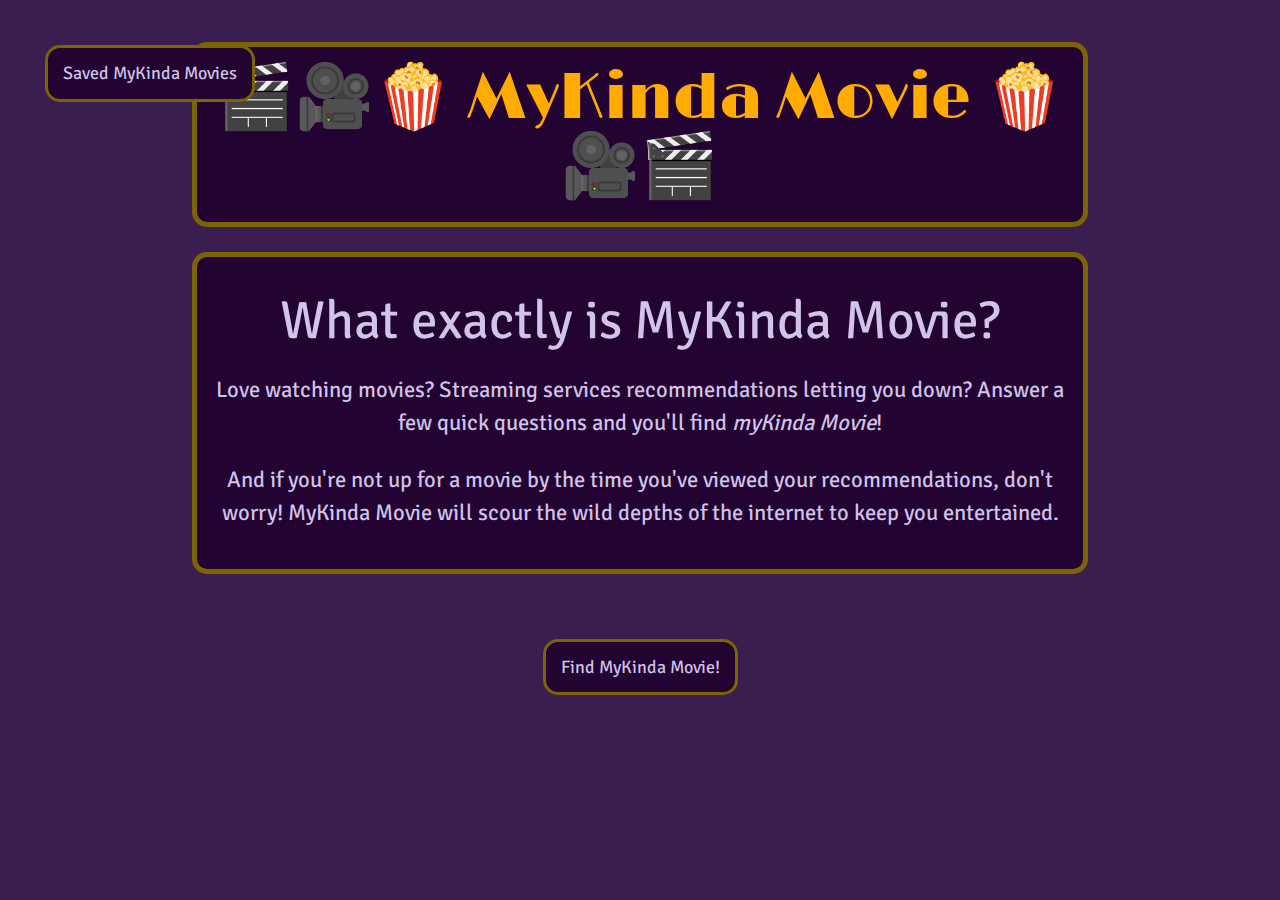
==== index.html @ 9e63803a "Finished quiz functionality" ====
<!DOCTYPE html>
<html>

<head>
    <meta charset="utf-8" />
    <meta http-equiv="X-UA-Compatible" content="IE=edge">
    <title>MyKinda Movie</title>
    <meta name="viewport" content="width=device-width, initial-scale=1">
    <link rel="stylesheet" href="https://cdnjs.cloudflare.com/ajax/libs/materialize/1.0.0/css/materialize.min.css">
    <link rel="preconnect" href="https://fonts.googleapis.com">
    <link rel="preconnect" href="https://fonts.gstatic.com" crossorigin>
    <link href="https://fonts.googleapis.com/css2?family=Limelight&display=swap" rel="stylesheet">
    <link rel="preconnect" href="https://fonts.googleapis.com">
    <link rel="preconnect" href="https://fonts.gstatic.com" crossorigin>
    <link href="https://fonts.googleapis.com/css2?family=Signika+Negative:wght@300;400;500;600;700&display=swap" rel="stylesheet">
    <link rel="stylesheet" type="text/css" media="screen" href="css/style.css" />
    <script src="https://ajax.googleapis.com/ajax/libs/jquery/3.6.0/jquery.min.js"></script>

</head>

<body>
    <header>
        <h1 class="header amber-text text-accent-4">🎬🎥🍿 MyKinda Movie 🍿🎥🎬</h1>
    </header>
    <main>
        <div class="container">
            <div class="intro-div deep-purple-text text-lighten-4">
                <div>
                    <h2>What exactly is MyKinda Movie?</h2>
                </div>
                <p>Love watching movies? Streaming services recommendations letting you down? Answer a few quick
                    questions and you'll find <em>myKinda Movie</em>!</p>
                <p>And if you're not up for a movie by the time you've viewed your recommendations, don't worry!
                    MyKinda Movie will scour the wild depths of the internet to keep you entertained.</p>
            </div>
            <a href="savedresults.html"><button class="saved-button deep-purple-text text-lighten-4 col md12 sm12">Saved
                    MyKinda Movies</button></a>
            <button id="strtBtn" class="custom-button deep-purple-text text-lighten-4">Find MyKinda Movie!</button>
            <!--Start of Questionair-->
            <div id="questionaire-div" class="container intro-div deep-purple-text lighten 5 col s12 m2">
                <div id="question" class="container"></div>
                <div id="answer" class="container col s12 m2"></div>
                <!-- <button id="strtBtn" class="waves-effect waves-light amber deep-purple-text btn-large pulse">Start!</button>-->
                <button id="prev" class="waves-effect waves-light amber deep-purple-text btn-large">Prev</button>
                <button id="next" class="waves-effect waves-light amber deep-purple-text btn-large">Next</button>
                <button id="finBtn" class="waves-effect waves-light amber deep-purple-text btn-large pulse">Finish!</button>
            </div>
            <!--End Questionaire-->
            <div class="results-div">
                <div class="row">
                    <div class="movie-recommendation col l4 m12">
                        <h2 class="movie-title-h2 amber-text text-accent-4"></h2>
                        <div class="movie-title-div">
                            <h3 class="movie-title amber-text text-accent-4"></h3>
                            <h3 class="movie-title amber-text text-accent-4"></h3>
                            <h3 class="movie-title amber-text text-accent-4"></h3>
                        </div>
                    </div>
                </div>
    </main>

    <!--<script src="https://cdnjs.cloudflare.com/ajax/libs/jqueryui/1.12.1/jquery-ui.min.js" integrity="sha512-uto9mlQzrs59VwILcLiRYeLKPPbS/bT71da/OEBYEwcdNUk8jYIy+D176RYoop1Da+f9mvkYrmj5MCLZWEtQuA=="
        crossorigin="anonymous" referrerpolicy="no-referrer"></script>-->
    <!--script src="jquery-3.6.0.min.js"></script>-->
    <script src="https://cdnjs.cloudflare.com/ajax/libs/materialize/1.0.0/js/materialize.min.js"></script>
    <script src="js/script.js"></script>
</body>

</html>
---- css/style.css ----
:root {
    background-color: rgb(58, 30, 80);
    text-align: center;
    display: inline-block;
}

*{
    font-family: 'Signika Negative', sans-serif;
}

.hide {
    display: none;
}

h1 {
    font-family: 'Limelight', cursive;
    background-color: rgb(35, 3, 50);
    width: 70%;
    margin-left: auto;
    margin-right: auto;
    padding: 18px;
    border-radius: 15px;
    border: solid 5px rgb(123, 101, 2);
}

.intro-div {
    background-color: rgb(35, 3, 50);
    border-radius: 15px;
    border: solid 5px rgb(123, 101, 2);
    margin-bottom: 15px;
    padding: 0px 15px 15px 15px;
}

p {
    font-size: 150%;
}

.saved-button, .remove-button, .home-button, .custom-button, .button {
    background-color: rgb(35, 3, 50);
    padding: 15px;
    border-radius: 15px;
    border: solid 3px rgb(123, 101, 2);
    font-family: 'Signika Negative', sans-serif;
    font-size: 120%;
    -webkit-tap-highlight-color: transparent;
}

.saved-button:hover, .home-button:hover, .custom-button:hover {
    box-shadow: 3px 3px 3px rgb(251, 186, 251);
}

.saved-button, .home-button {
    position: fixed;
    top: 45px;
    left: 45px;
}

#strtBtn, #prev, #next {
    margin: 50px !important ;    
}

#answer button {
    margin: 10px !important;
}

@media screen and (max-width: 1200px) {
    .saved-button, .home-button {
        position: inherit;
        margin-left: auto;
        margin-right: auto;
        margin-bottom: 15px;
    }
  }

  @media screen and (max-width: 992px) {
    .saved-button, .home-button {
        position: inherit;
        margin-left: auto;
        margin-right: auto;
    }
}
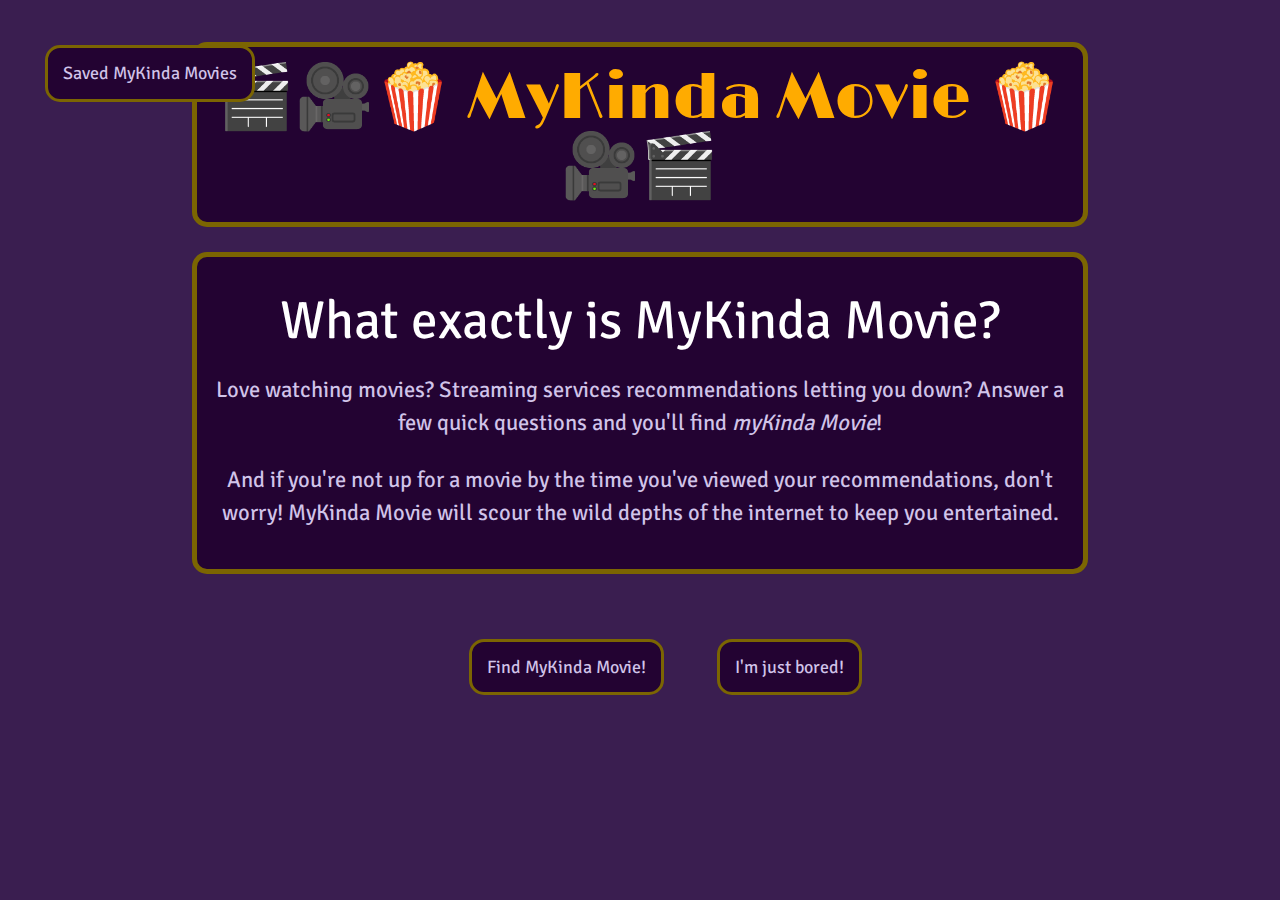
==== commit f314dc68: "added a bored button" ====
--- a/index.html
+++ b/index.html
@@ -36,7 +36,8 @@
             <a href="savedresults.html"><button class="saved-button deep-purple-text text-lighten-4 col md12 sm12">Saved
                     MyKinda Movies</button></a>
             <button id="strtBtn" class="custom-button deep-purple-text text-lighten-4">Find MyKinda Movie!</button>
-            <!--Start of Questionair-->
+            <button id="bored-button" class="custom-button deep-purple-text text-lighten-4">I'm just bored!</button>
+            <!--Start of Questionaire-->
             <div id="questionaire-div" class="container intro-div deep-purple-text lighten 5 col s12 m2">
                 <div id="question" class="container"></div>
                 <div id="answer" class="container col s12 m2"></div>
@@ -44,16 +45,16 @@
                 <button id="prev" class="waves-effect waves-light amber deep-purple-text btn-large">Prev</button>
                 <button id="next" class="waves-effect waves-light amber deep-purple-text btn-large">Next</button>
                 <button id="finBtn" class="waves-effect waves-light amber deep-purple-text btn-large pulse">Finish!</button>
+
             </div>
             <!--End Questionaire-->
             <div class="results-div">
                 <div class="row">
-                    <div class="movie-recommendation col l4 m12">
-                        <h2 class="movie-title-h2 amber-text text-accent-4"></h2>
+                    <div class="movie-recommendation">
                         <div class="movie-title-div">
-                            <h3 class="movie-title amber-text text-accent-4"></h3>
-                            <h3 class="movie-title amber-text text-accent-4"></h3>
-                            <h3 class="movie-title amber-text text-accent-4"></h3>
+                            <h3 class="movie-title amber-text text-accent-4 col l4 m12"></h3>
+                            <h3 class="movie-title amber-text text-accent-4 col l4 m12"></h3>
+                            <h3 class="movie-title amber-text text-accent-4 col l4 m12"></h3>
                         </div>
                     </div>
                 </div>
--- a/css/style.css
+++ b/css/style.css
@@ -23,6 +23,10 @@
     border: solid 5px rgb(123, 101, 2);
 }
 
+h2 {
+    color: white;
+}
+
 .intro-div {
     background-color: rgb(35, 3, 50);
     border-radius: 15px;
@@ -33,6 +37,11 @@
 
 p {
     font-size: 150%;
+}
+
+img {
+    max-width: 30%;
+    max-height: 40%;
 }
 
 .saved-button, .remove-button, .home-button, .custom-button, .button {
@@ -63,6 +72,8 @@
     margin: 10px !important;
 }
 
+
+
 @media screen and (max-width: 1200px) {
     .saved-button, .home-button {
         position: inherit;
@@ -77,5 +88,6 @@
         position: inherit;
         margin-left: auto;
         margin-right: auto;
+        margin-bottom: 15px;
     }
 }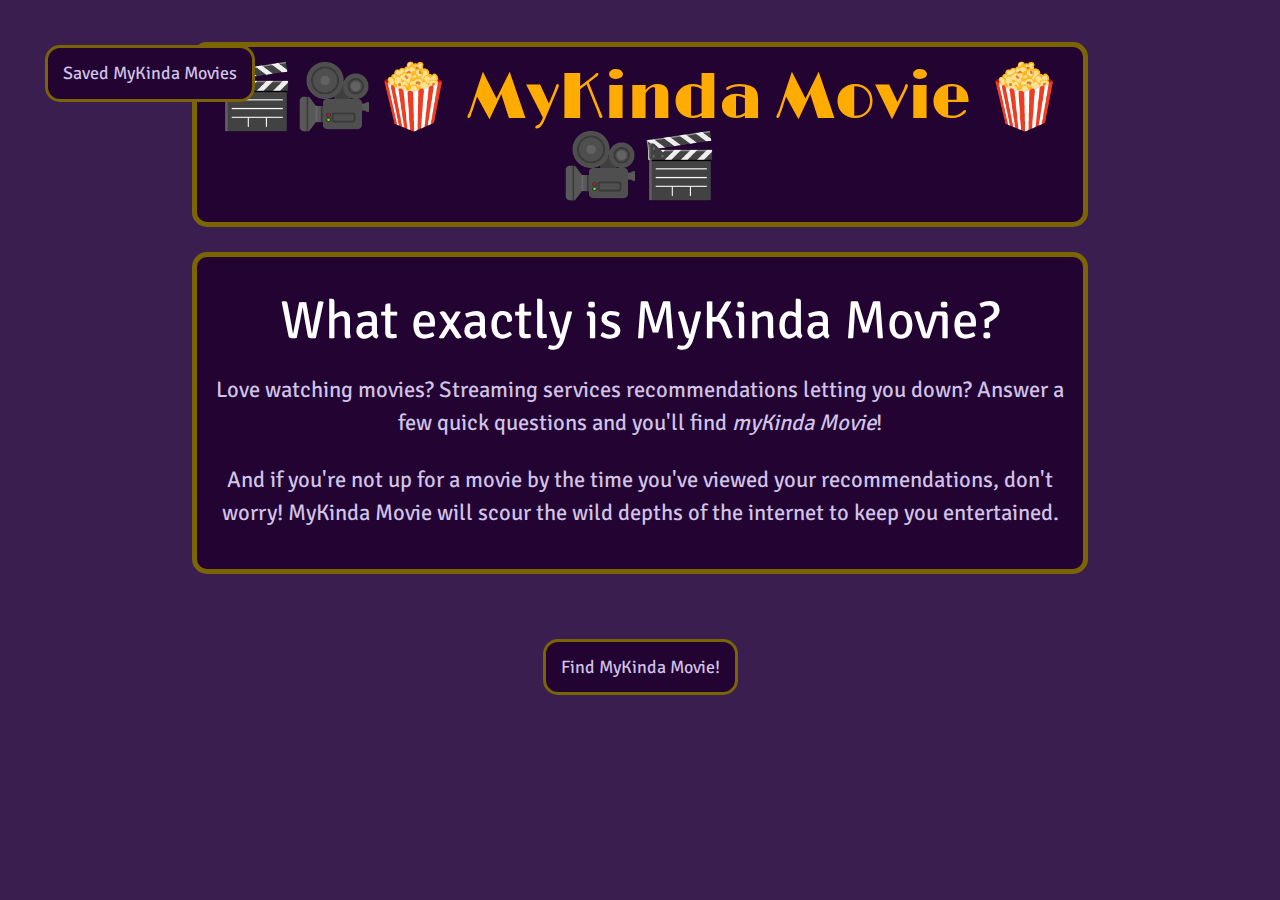
==== commit b35e6780: "Finished results page funtionality" ====
--- a/index.html
+++ b/index.html
@@ -36,7 +36,6 @@
             <a href="savedresults.html"><button class="saved-button deep-purple-text text-lighten-4 col md12 sm12">Saved
                     MyKinda Movies</button></a>
             <button id="strtBtn" class="custom-button deep-purple-text text-lighten-4">Find MyKinda Movie!</button>
-            <button id="bored-button" class="custom-button deep-purple-text text-lighten-4">I'm just bored!</button>
             <!--Start of Questionaire-->
             <div id="questionaire-div" class="container intro-div deep-purple-text lighten 5 col s12 m2">
                 <div id="question" class="container"></div>
@@ -45,19 +44,18 @@
                 <button id="prev" class="waves-effect waves-light amber deep-purple-text btn-large">Prev</button>
                 <button id="next" class="waves-effect waves-light amber deep-purple-text btn-large">Next</button>
                 <button id="finBtn" class="waves-effect waves-light amber deep-purple-text btn-large pulse">Finish!</button>
-
             </div>
             <!--End Questionaire-->
             <div class="results-div">
-                <div class="row">
-                    <div class="movie-recommendation">
+                <div id="resultsRow" class="row">
+                    <!--<div class="movie-recommendation col l4 m12">
+                        <h2 id="mTitle" class="movie-title-h2 amber-text text-accent-4"></h2>
                         <div class="movie-title-div">
-                            <h3 class="movie-title amber-text text-accent-4 col l4 m12"></h3>
-                            <h3 class="movie-title amber-text text-accent-4 col l4 m12"></h3>
-                            <h3 class="movie-title amber-text text-accent-4 col l4 m12"></h3>
-                        </div>
-                    </div>
+
+
+                        </div>-->
                 </div>
+            </div>
     </main>
 
     <!--<script src="https://cdnjs.cloudflare.com/ajax/libs/jqueryui/1.12.1/jquery-ui.min.js" integrity="sha512-uto9mlQzrs59VwILcLiRYeLKPPbS/bT71da/OEBYEwcdNUk8jYIy+D176RYoop1Da+f9mvkYrmj5MCLZWEtQuA=="
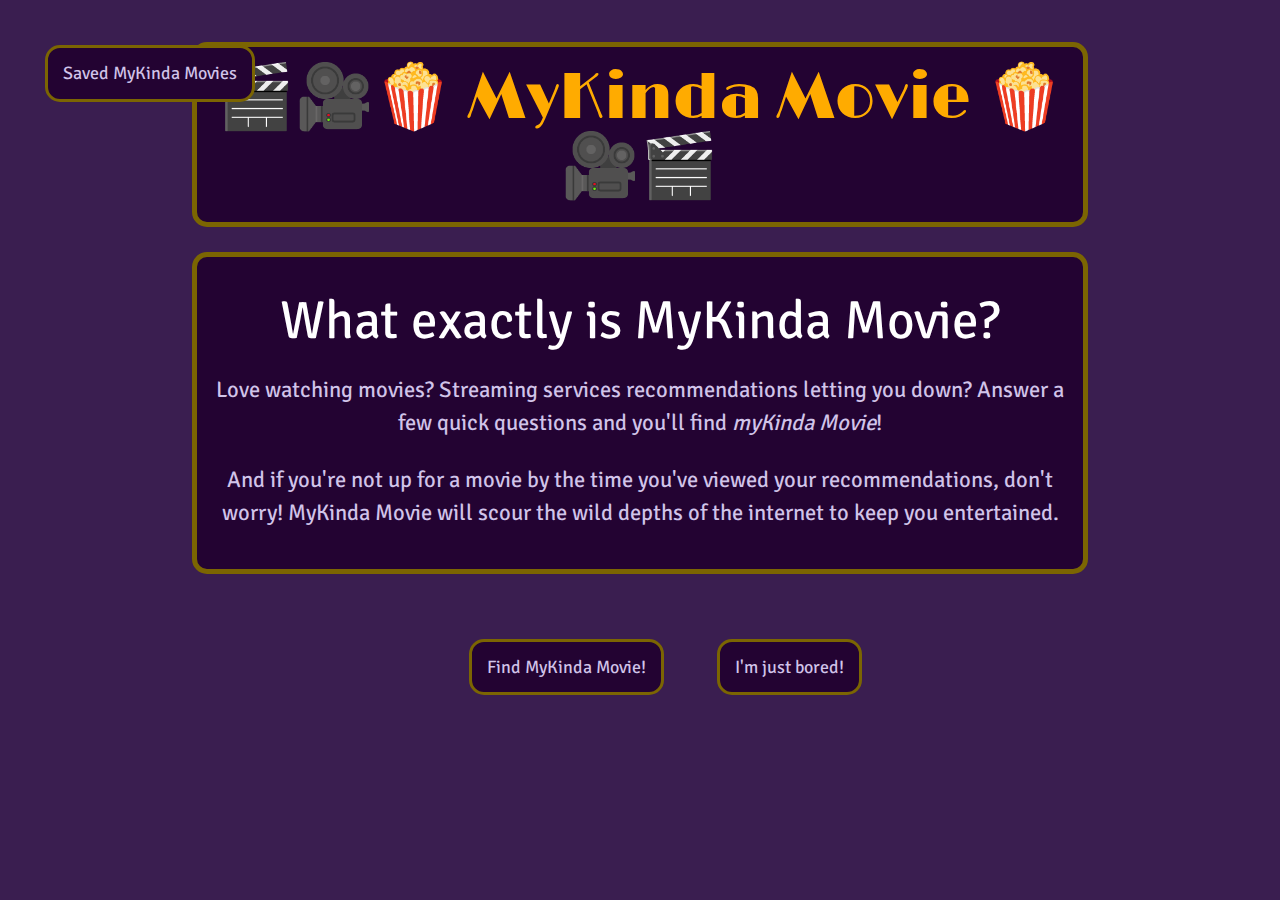
==== commit 54df6d07: "Merge branch 'main' into jarcher" ====
--- a/index.html
+++ b/index.html
@@ -36,24 +36,27 @@
             <a href="savedresults.html"><button class="saved-button deep-purple-text text-lighten-4 col md12 sm12">Saved
                     MyKinda Movies</button></a>
             <button id="strtBtn" class="custom-button deep-purple-text text-lighten-4">Find MyKinda Movie!</button>
+            <button id="bored-button" class="custom-button deep-purple-text text-lighten-4">I'm just bored!</button>
             <!--Start of Questionaire-->
             <div id="questionaire-div" class="container intro-div deep-purple-text lighten 5 col s12 m2">
                 <div id="question" class="container"></div>
                 <div id="answer" class="container col s12 m2"></div>
-                <!-- <button id="strtBtn" class="waves-effect waves-light amber deep-purple-text btn-large pulse">Start!</button>-->
                 <button id="prev" class="waves-effect waves-light amber deep-purple-text btn-large">Prev</button>
                 <button id="next" class="waves-effect waves-light amber deep-purple-text btn-large">Next</button>
                 <button id="finBtn" class="waves-effect waves-light amber deep-purple-text btn-large pulse">Finish!</button>
+
             </div>
             <!--End Questionaire-->
             <div class="results-div">
                 <div id="resultsRow" class="row">
-                    <!--<div class="movie-recommendation col l4 m12">
-                        <h2 id="mTitle" class="movie-title-h2 amber-text text-accent-4"></h2>
+                <div class="row">
+                    <div class="movie-recommendation">
                         <div class="movie-title-div">
-
-
-                        </div>-->
+                            <h3 class="movie-title amber-text text-accent-4 col l4 m12"></h3>
+                            <h3 class="movie-title amber-text text-accent-4 col l4 m12"></h3>
+                            <h3 class="movie-title amber-text text-accent-4 col l4 m12"></h3>
+                        </div>
+                    </div>
                 </div>
             </div>
     </main>
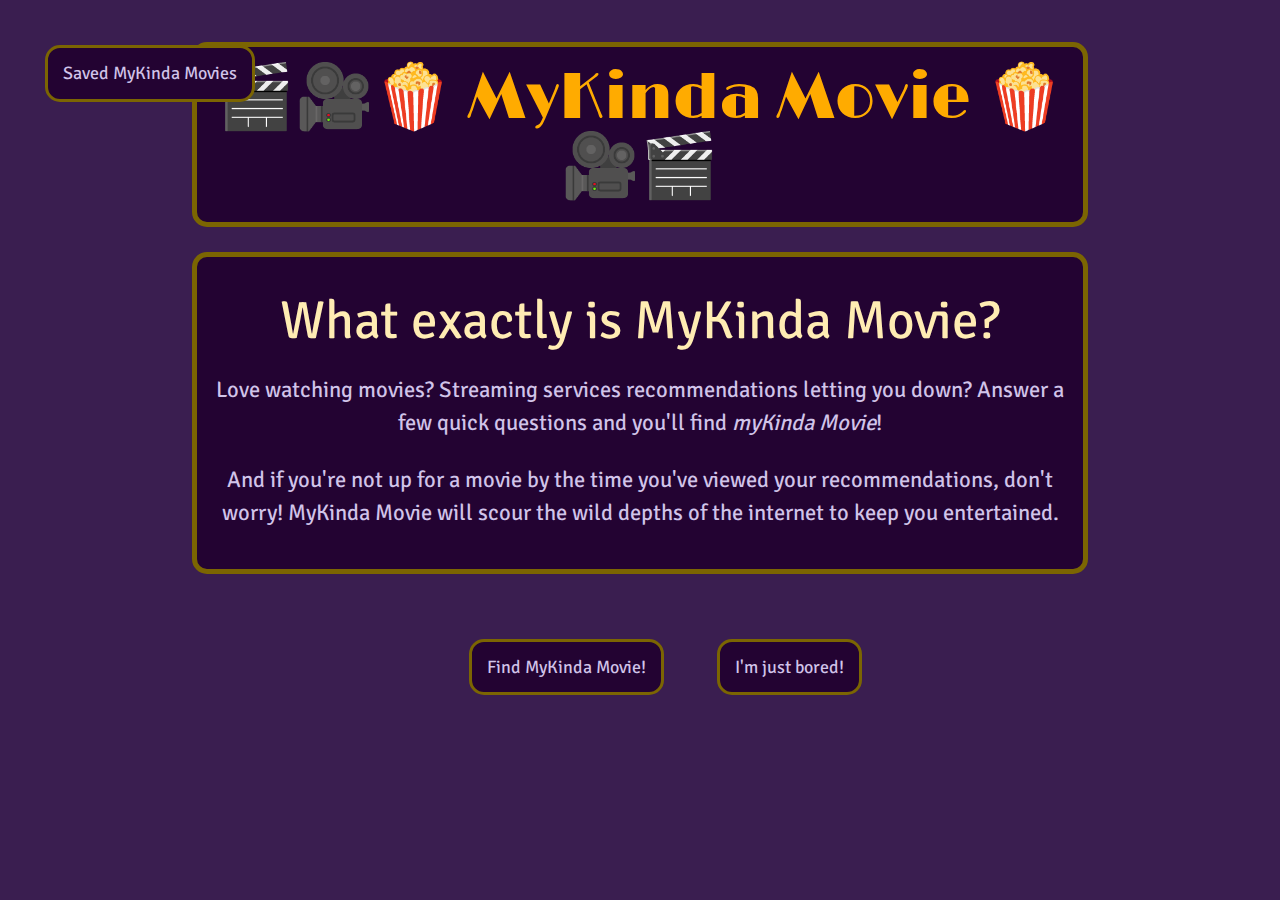
==== commit a053852b: "making sure all the styling is cohesive across the application" ====
--- a/index.html
+++ b/index.html
@@ -26,7 +26,7 @@
         <div class="container">
             <div class="intro-div deep-purple-text text-lighten-4">
                 <div>
-                    <h2>What exactly is MyKinda Movie?</h2>
+                    <h2 class="amber-text text-lighten-4">What exactly is MyKinda Movie?</h2>
                 </div>
                 <p>Love watching movies? Streaming services recommendations letting you down? Answer a few quick
                     questions and you'll find <em>myKinda Movie</em>!</p>
@@ -35,7 +35,7 @@
             </div>
             <a href="savedresults.html"><button class="saved-button deep-purple-text text-lighten-4 col md12 sm12">Saved
                     MyKinda Movies</button></a>
-            <button id="strtBtn" class="custom-button deep-purple-text text-lighten-4">Find MyKinda Movie!</button>
+            <button id="strtBtn" class="custom-button deep-purple-text text-lighten-4 pulse">Find MyKinda Movie!</button>
             <button id="bored-button" class="custom-button deep-purple-text text-lighten-4">I'm just bored!</button>
             <!--Start of Questionaire-->
             <div id="questionaire-div" class="container intro-div deep-purple-text lighten 5 col s12 m2">
@@ -48,17 +48,17 @@
             </div>
             <!--End Questionaire-->
             <div class="results-div">
-                <div id="resultsRow" class="row">
                 <div class="row">
-                    <div class="movie-recommendation">
-                        <div class="movie-title-div">
-                            <h3 class="movie-title amber-text text-accent-4 col l4 m12"></h3>
-                            <h3 class="movie-title amber-text text-accent-4 col l4 m12"></h3>
-                            <h3 class="movie-title amber-text text-accent-4 col l4 m12"></h3>
+                    <div id="resultsRow" class="row">
+                        <div class="movie-recommendation">
+                            <div class="movie-title-div">
+                                <h3 class="movie-title amber-text text-accent-4 col l4 m12"></h3>
+                                <h3 class="movie-title amber-text text-accent-4 col l4 m12"></h3>
+                                <h3 class="movie-title amber-text text-accent-4 col l4 m12"></h3>
+                            </div>
                         </div>
                     </div>
                 </div>
-            </div>
     </main>
 
     <!--<script src="https://cdnjs.cloudflare.com/ajax/libs/jqueryui/1.12.1/jquery-ui.min.js" integrity="sha512-uto9mlQzrs59VwILcLiRYeLKPPbS/bT71da/OEBYEwcdNUk8jYIy+D176RYoop1Da+f9mvkYrmj5MCLZWEtQuA=="
--- a/css/style.css
+++ b/css/style.css
@@ -12,6 +12,8 @@
     display: none;
 }
 
+/* DOM Styling */
+
 h1 {
     font-family: 'Limelight', cursive;
     background-color: rgb(35, 3, 50);
@@ -21,10 +23,6 @@
     padding: 18px;
     border-radius: 15px;
     border: solid 5px rgb(123, 101, 2);
-}
-
-h2 {
-    color: white;
 }
 
 .intro-div {
@@ -44,6 +42,18 @@
     max-height: 40%;
 }
 
+a {
+    color: inherit;
+    background-color: inherit;
+    text-decoration: inherit;
+}
+
+/* Button Styling */
+
+button {
+    -webkit-tap-highlight-color: transparent;
+}
+
 .saved-button, .remove-button, .home-button, .custom-button, .button {
     background-color: rgb(35, 3, 50);
     padding: 15px;
@@ -51,11 +61,10 @@
     border: solid 3px rgb(123, 101, 2);
     font-family: 'Signika Negative', sans-serif;
     font-size: 120%;
-    -webkit-tap-highlight-color: transparent;
 }
 
 .saved-button:hover, .home-button:hover, .custom-button:hover {
-    box-shadow: 3px 3px 3px rgb(251, 186, 251);
+    box-shadow: 3px 3px 3px rgb(180, 103, 180);
 }
 
 .saved-button, .home-button {
@@ -64,19 +73,23 @@
     left: 45px;
 }
 
-#strtBtn, #prev, #next {
-    margin: 50px !important ;    
+#bored-button {
+    margin-bottom: 15px; /* spaces button away from quiz when quiz is generated */
 }
 
-#answer button {
-    margin: 10px !important;
+#strtBtn, #prev, #next {
+    margin: 50px !important; /* adds space between dynamically created quiz function buttons */
 }
 
+.choice {
+    margin: 10px !important; /* adds margins between the dynamically generated quiz answer buttons */
+}
 
+/* mobile styling */
 
 @media screen and (max-width: 1200px) {
     .saved-button, .home-button {
-        position: inherit;
+        position: inherit; /* pulls the fixed nav buttons and pulls them down below the header to they don't interrupt page flow */
         margin-left: auto;
         margin-right: auto;
         margin-bottom: 15px;
@@ -85,7 +98,7 @@
 
   @media screen and (max-width: 992px) {
     .saved-button, .home-button {
-        position: inherit;
+        position: inherit; /* pulls the fixed nav buttons and pulls them down below the header to they don't interrupt page flow */
         margin-left: auto;
         margin-right: auto;
         margin-bottom: 15px;
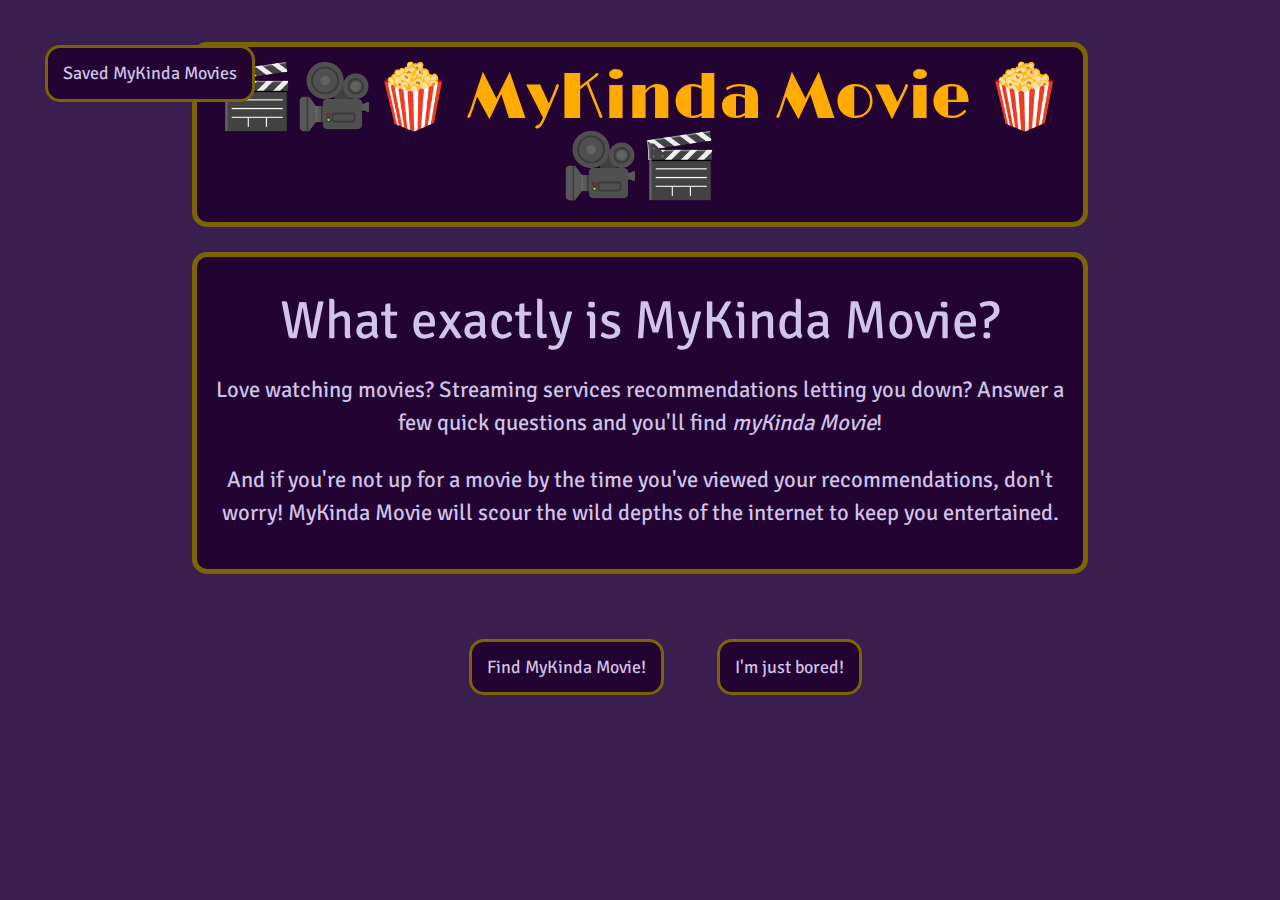
==== commit 4f48c8c8: "Cleaning up js code" ====
--- a/index.html
+++ b/index.html
@@ -26,7 +26,7 @@
         <div class="container">
             <div class="intro-div deep-purple-text text-lighten-4">
                 <div>
-                    <h2 class="amber-text text-lighten-4">What exactly is MyKinda Movie?</h2>
+                    <h2>What exactly is MyKinda Movie?</h2>
                 </div>
                 <p>Love watching movies? Streaming services recommendations letting you down? Answer a few quick
                     questions and you'll find <em>myKinda Movie</em>!</p>
@@ -43,7 +43,7 @@
                 <div id="answer" class="container col s12 m2"></div>
                 <button id="prev" class="waves-effect waves-light amber deep-purple-text btn-large">Prev</button>
                 <button id="next" class="waves-effect waves-light amber deep-purple-text btn-large">Next</button>
-                <button id="finBtn" class="waves-effect waves-light amber deep-purple-text btn-large pulse">Finish!</button>
+                <button id="finBtn" class="waves-effect waves-light white-text green btn-large pulse">Finish!</button>
 
             </div>
             <!--End Questionaire-->
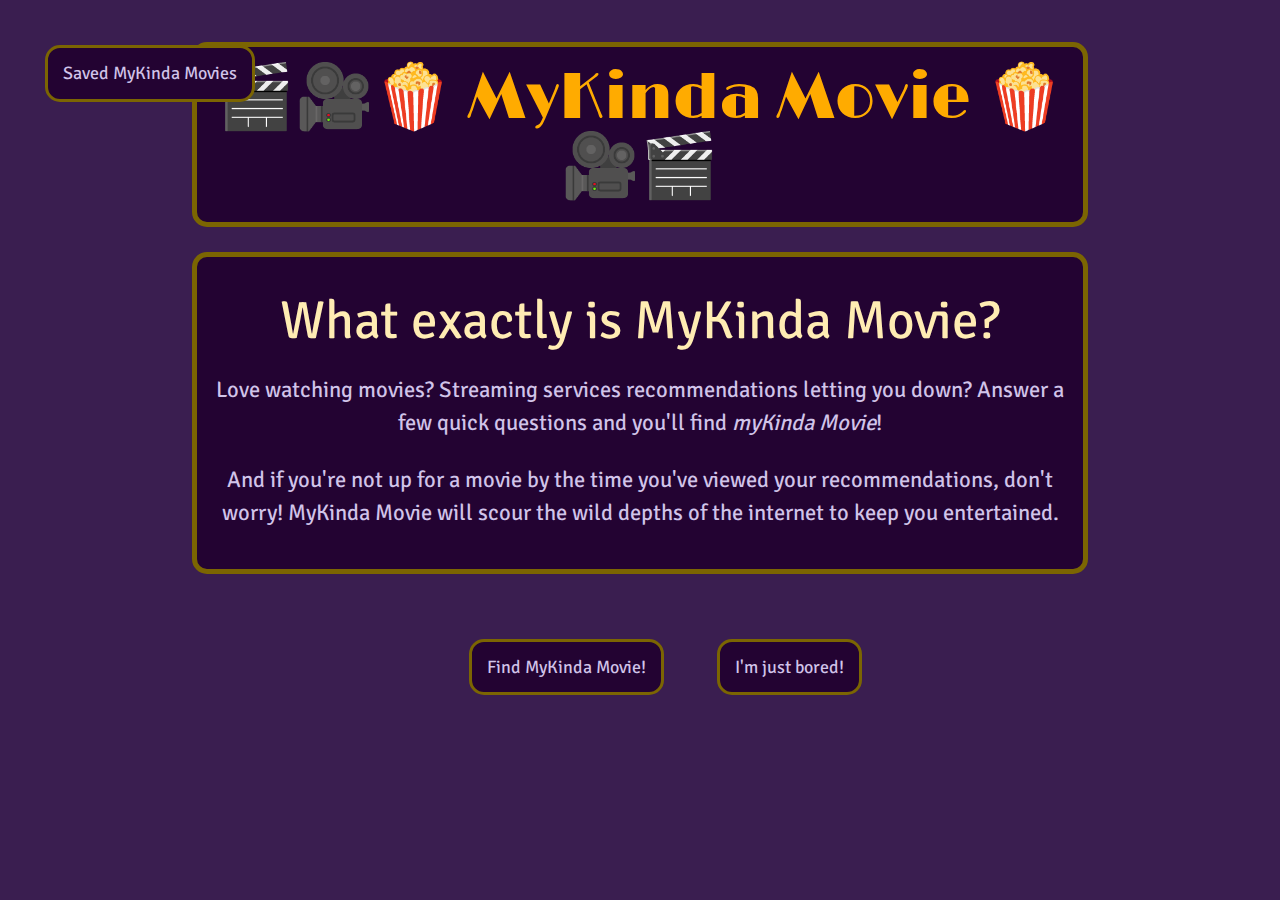
==== commit dee8844a: "Merge pull request #27 from Archer261/jarcher" ====
--- a/index.html
+++ b/index.html
@@ -26,7 +26,7 @@
         <div class="container">
             <div class="intro-div deep-purple-text text-lighten-4">
                 <div>
-                    <h2>What exactly is MyKinda Movie?</h2>
+                    <h2 class="amber-text text-lighten-4">What exactly is MyKinda Movie?</h2>
                 </div>
                 <p>Love watching movies? Streaming services recommendations letting you down? Answer a few quick
                     questions and you'll find <em>myKinda Movie</em>!</p>
